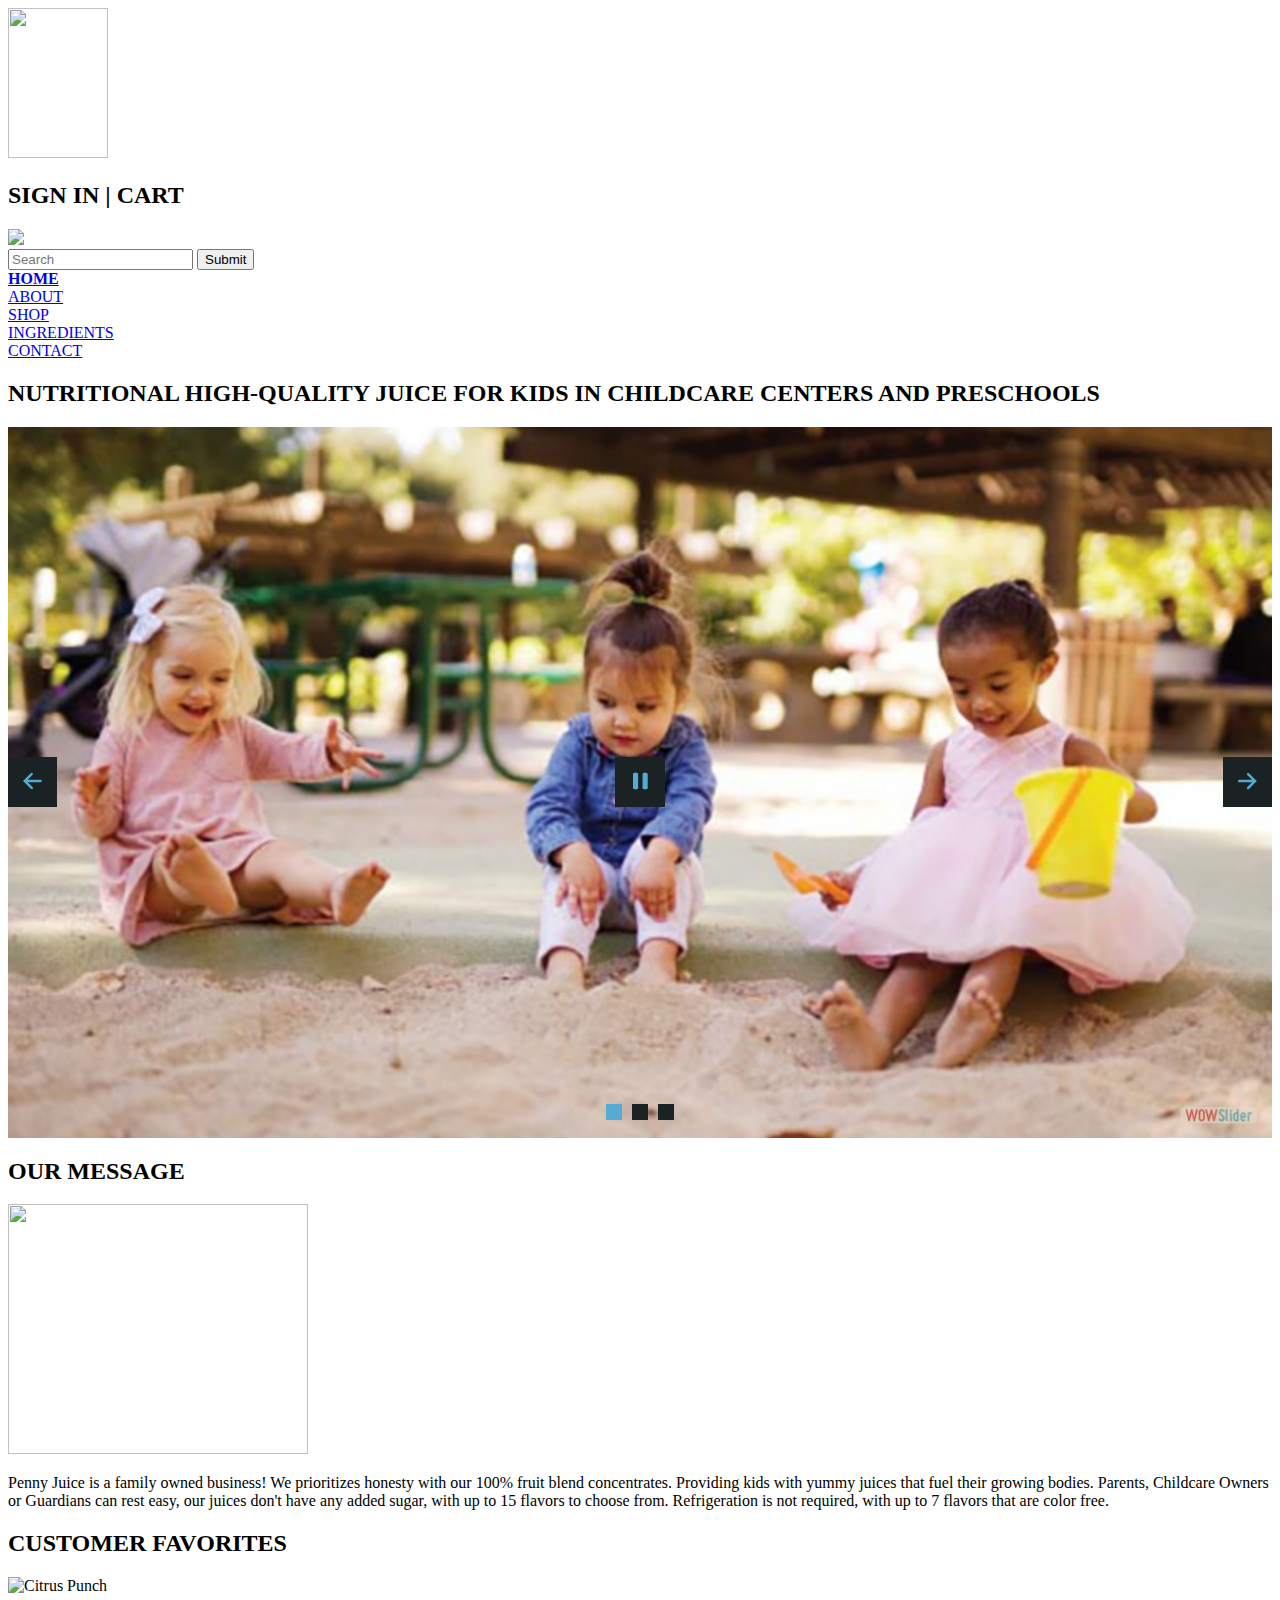
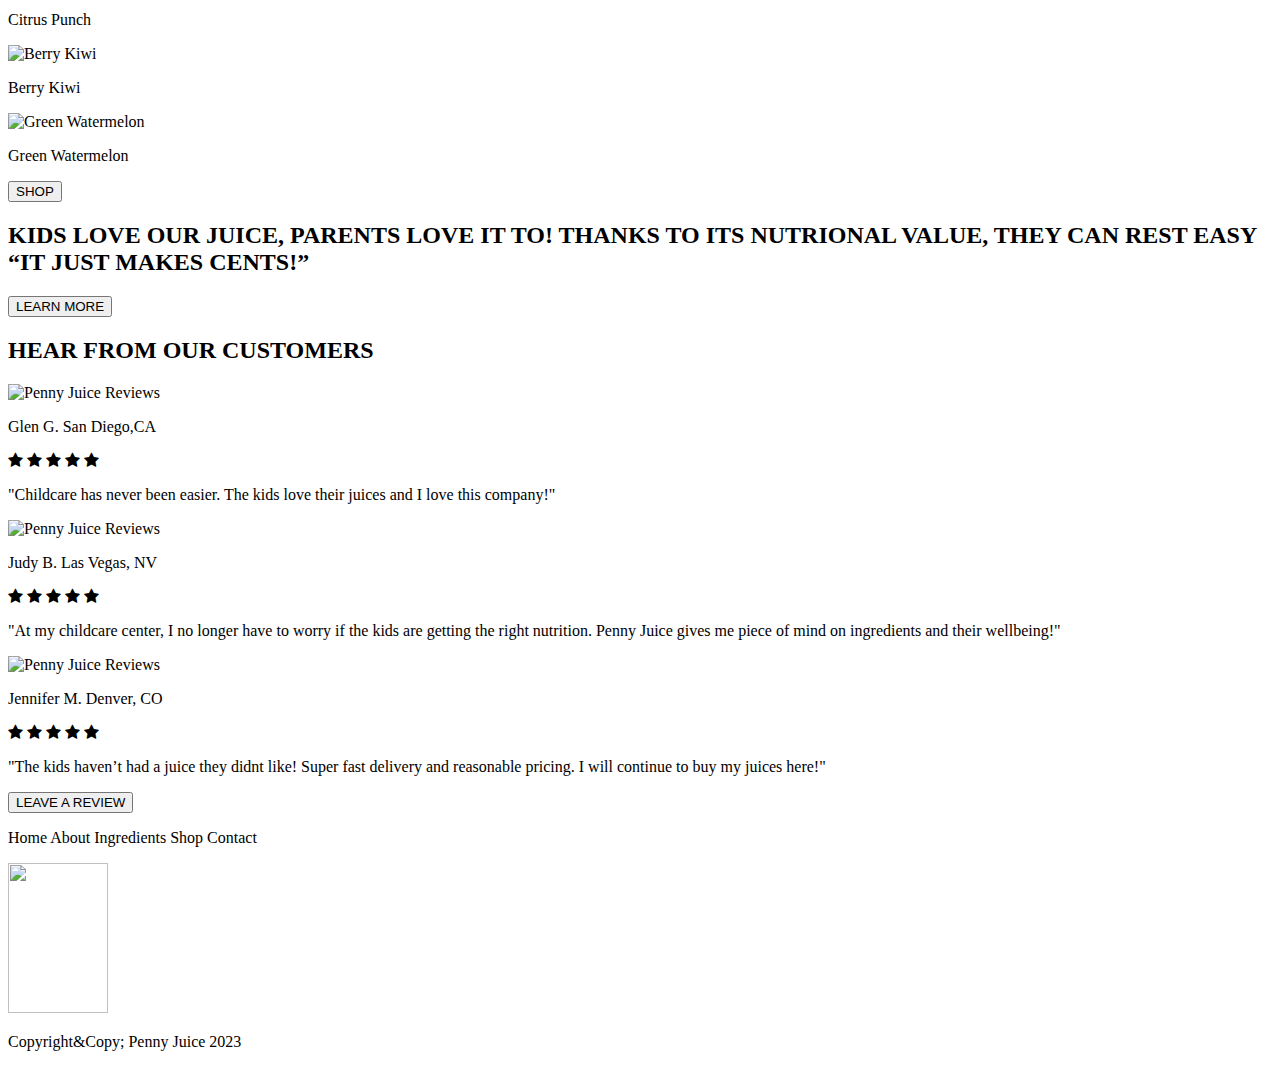
==== index.html @ dbe5e654 "Add files via upload" ====
<!DOCTYPE html>
<html lang="en">
<head>
    <!-- Start WOWSlider.com HEAD section -->
    <link rel="stylesheet" type="text/css" href="engine1/style.css" />
    <script type="text/javascript" src="engine1/jquery.js"></script>
    <!-- End WOWSlider.com HEAD section -->
   
    <meta charset="utf-8">
    <title>Penny Juice - Healthy Beverage Lifestyle Website</title>
    <meta name="Keywords" content="Las Vegas, Healthy Lifestyle, Beverage, Juices, Kids, Childcare, Preschool">
    <meta name="author" content="Yasmeen Leavitt">
    <meta name="viewport" content="width=device-width, initial-scale=1.0">
    <link rel="stylesheet" type="text/css" href="../CSS/mystyle.css">
</head>

<body>
    <div id="container">
            
        <div class="content"></div>
          
          <div class="left_navigation">
              <img src="../Images/logo.png" width="100" height="150">
        </div>
           
           <div class="right_navigation">
                <h2>SIGN IN | CART</h2>
                <img src="../Images/Cart.jpg" height="30" weight="30">
          </div> 
          
          <div class="flex-container12">
            <form1>
                <input type="text" placeholder="Search">
                <button type="Submit">Submit</button>
            </form1>  
        </div>
          
         <div class="topnav"> 
                <li><a href="index.html"><b>HOME</b></a></li>
                <li><a href="ABOUT.html">ABOUT</a></li>
                <li><a href="SHOP.html">SHOP</a></li>
                <li><a href="INGREDIENTS.html">INGREDIENTS</a></li>
                <li><a href="CONTACT.html">CONTACT</a></li>    
          </div>
        
       <div class="flex-container14">
         <h2>NUTRITIONAL HIGH-QUALITY JUICE FOR KIDS IN CHILDCARE CENTERS AND PRESCHOOLS</h2>
       </div>
       
    <!-- Start WOWSlider.com BODY section -->
    <div id="wowslider-container1">
    <div class="ws_images"><ul>
		<li><img src="data1/images/maingpg1.jpg" alt="" title="" id="wows1_0"/></li>
		<li><a href="http://wowslider.net"><img src="data1/images/mainpgslider2.jpg" alt="carousel jquery" title="" id="wows1_1"/></a></li>
		<li><img src="data1/images/mainpgslider3.jpg" alt="" title="" id="wows1_2"/></li>
	</ul></div>
	<div class="ws_bullets"><div>
		<a href="#" title=""><span><img src="data1/tooltips/maingpg1.jpg" alt=""/>1</span></a>
		<a href="#" title=""><span><img src="data1/tooltips/mainpgslider2.jpg" alt=""/>2</span></a>
		<a href="#" title=""><span><img src="data1/tooltips/mainpgslider3.jpg" alt=""/>3</span></a>
	</div></div><div class="ws_script" style="position:absolute;left:-99%"><a href="http://wowslider.net">html slideshow</a> by WOWSlider.com v9.0m</div>
    <div class="ws_shadow"></div>
    </div>	
    <script type="text/javascript" src="engine1/wowslider.js"></script>
    <script type="text/javascript" src="engine1/script.js"></script>
    <!-- End WOWSlider.com BODY section -->
      
         
         <div class="flex-container">
             <h2>OUR MESSAGE</h2>
               </div>
                
         <div class="pos_cen">
          
           <img class="mainpg2"><img src="../Images/mainpg2.jpg" width="300" height="250">

                <p>Penny Juice is a family owned business! We prioritizes honesty with our 100% fruit blend concentrates.
                Providing kids with yummy juices that fuel their growing bodies. Parents, Childcare Owners or Guardians can rest easy, our juices don't have any added sugar, with up to 15 flavors to choose from. Refrigeration is not required, with up to 7 flavors that are color free.
         </div> 
              
        <div class="flex-container13"> 
             <h2>CUSTOMER FAVORITES</h2>
        </div>
               
        <div class="container1"> 
         <div class="item1"> 
            <img src="../Images/mainpg3.jpg" alt="Citrus Punch" width= "150px"> 
            <p>Citrus Punch</p> 
         </div> 
         <div class="item2"> 
            <img src="../Images/mainpg4.jpg" alt="Berry Kiwi" width= "150px"> 
            <p>Berry Kiwi</p> 
         </div> 
         <div class="item3"> 
            <img src="../Images/mainpg5.jpg" alt="Green Watermelon" width= "150px"> 
            <p>Green Watermelon</p> 
            </div> 
            </div>   
            
         <div class="flex-container1">  
          <button class="button6">SHOP</button>
        </div>  
         
        <div class="flex-container10">
          <h2>KIDS LOVE OUR JUICE, PARENTS LOVE IT TO! THANKS TO ITS NUTRIONAL VALUE, THEY CAN REST EASY “IT JUST MAKES CENTS!”</h2>
        <button class="button5">LEARN MORE</button>
        </div>
          
        <div class=container4>
       <div class="row1">  
        <h2>HEAR FROM OUR CUSTOMERS</h2>
            <div class="column1">
           <img src="../Images/mainpgicon1.jpg" alt="Penny Juice Reviews" width="50" height="50">
           <p>Glen G. San Diego,CA</p>
            
            <!-- Add icon library -->
            <link rel="stylesheet" href="https://cdnjs.cloudflare.com/ajax/libs/font-awesome/4.7.0/css/font-awesome.min.css">
            <span class="fa fa-star checked"></span>
            <span class="fa fa-star checked"></span>
            <span class="fa fa-star checked"></span>
            <span class="fa fa-star checked"></span>
            <span class="fa fa-star checked"></span>
            <p>"Childcare has never been easier. The kids love their juices and I love this company!"</p>
           </div>
            
            <div class="column1">
         <img src="../Images/mainpgicon2.jpg" alt="Penny Juice Reviews" width="50" height="50">
            <p>Judy B. Las Vegas, NV</p>
            <!-- Add icon library -->
            <link rel="stylesheet" href="https://cdnjs.cloudflare.com/ajax/libs/font-awesome/4.7.0/css/font-awesome.min.css">
             <span class="fa fa-star checked"></span>
            <span class="fa fa-star checked"></span>
            <span class="fa fa-star checked"></span>
            <span class="fa fa-star checked"></span>
            <span class="fa fa-star checked"></span>
            <p>"At my childcare center, I no longer have to worry if the kids are getting the right nutrition.
            Penny Juice gives me piece of mind on ingredients and their wellbeing!"</p>
           </div>
           
          <div class="column1">
          <img src="../Images/mainpgicon3.jpg" alt="Penny Juice Reviews" width="50" height="50">
          <p>Jennifer M. Denver, CO</p>
          <!-- Add icon library -->
          <link rel="stylesheet" href="https://cdnjs.cloudflare.com/ajax/libs/font-awesome/4.7.0/css/font-awesome.min.css">
          <span class="fa fa-star checked"></span>
          <span class="fa fa-star checked"></span>
          <span class="fa fa-star checked"></span>
          <span class="fa fa-star checked"></span>
          <span class="fa fa-star checked"></span>
            <p>"The kids havenʼt had a juice they didnt like! Super fast delivery and reasonable pricing. I will continue to buy my juices here!"</p>
           </div>
        </div>  
    </div>    
        <div class="flex-container11">  
         <button class="button4">LEAVE A REVIEW</button>
        </div>  
                                              
        
          <div class="center_footer">
          <p>Home About Ingredients Shop Contact</p>
           <img src=../Images/logo.png width="100" height="150">
            <p>Copyright&Copy; Penny Juice 2023</p>
            </div>    
        </div>  
</body>
</html>
---- engine1/style.css ----
/*
 *	generated by WOW Slider 9.0
 *	template Convex
 */
@import url(https://fonts.googleapis.com/css?family=Gurajada&subset=latin,telugu);
@font-face {
  font-family: 'ws-ctrl-convex';
  src: url('ws-ctrl-convex.eot');
  src: url('ws-ctrl-convex.eot#iefix') format('embedded-opentype'),
       url('ws-ctrl-convex.svg#ws-ctrl-convex') format('svg');
  font-weight: normal;
  font-style: normal;
}
@font-face {
  font-family: 'ws-ctrl-convex';
  src: url('[data-uri]') format('woff'),
       url('[data-uri]') format('truetype');
}
#wowslider-container1 { 
	display: table;
	zoom: 1; 
	position: relative;
	width: 100%;
	max-width: 1280px;
	max-height:720px;
	margin:0px auto 0px;
	z-index:90;
	text-align:left; /* reset align=center */
	font-size: 10px;
	text-shadow: none; /* fix some user styles */

	/* reset box-sizing (to boostrap friendly) */
	-webkit-box-sizing: content-box;
	-moz-box-sizing: content-box;
	box-sizing: content-box; 
}
* html #wowslider-container1{ width:1280px }
#wowslider-container1 .ws_images ul{
	position:relative;
	width: 10000%; 
	height:100%;
	left:0;
	list-style:none;
	margin:0;
	padding:0;
	border-spacing:0;
	overflow: visible;
	/*table-layout:fixed;*/
}
#wowslider-container1 .ws_images ul li{
	position: relative;
	width:1%;
	height:100%;
	line-height:0; /*opera*/
	overflow: hidden;
	float:left;
	/*font-size:0;*/
	padding:0 0 0 0 !important;
	margin:0 0 0 0 !important;
}

#wowslider-container1 .ws_images{
	position: relative;
	left:0;
	top:0;
	height:100%;
	max-height:720px;
	max-width: 1280px;
	vertical-align: top;
	border:none;
	overflow: hidden;
}
#wowslider-container1 .ws_images ul a{
	width:100%;
	height:100%;
	max-height:720px;
	display:block;
	color:transparent;
}
#wowslider-container1 img{
	max-width: none !important;
}
#wowslider-container1 .ws_images .ws_list img,
#wowslider-container1 .ws_images > div > img{
	width:100%;
	border:none 0;
	max-width: none;
	padding:0;
	margin:0;
}
#wowslider-container1 .ws_images > div > img {
	max-height:720px;
}

#wowslider-container1 .ws_images iframe {
	position: absolute;
	z-index: -1;
}

#wowslider-container1 .ws-title > div {
	display: inline-block !important;
}

#wowslider-container1 a{ 
	text-decoration: none; 
	outline: none; 
	border: none; 
}

#wowslider-container1  .ws_bullets { 
	float: left;
	position:absolute;
	z-index:70;
}
#wowslider-container1  .ws_bullets div{
	position:relative;
	float:left;
	font-size: 0px;
}
/* compatibility with Joomla styles */
#wowslider-container1  .ws_bullets a {
	line-height: 0;
}

#wowslider-container1  .ws_script{
	display:none;
}
#wowslider-container1 sound, 
#wowslider-container1 object{
	position:absolute;
}

/* prevent some of users reset styles */
#wowslider-container1 .ws_effect {
	position: static;
	width: 100%;
	height: 100%;
}

#wowslider-container1 .ws_photoItem {
	border: 2em solid #fff;
	margin-left: -2em;
	margin-top: -2em;
}
#wowslider-container1 .ws_cube_side {
	background: #A6A5A9;
}


#wowslider-container1.ws_gestures {
	cursor: -webkit-grab;
	cursor: -moz-grab;
	cursor: url("[data-uri]"), move;
}
#wowslider-container1.ws_gestures.ws_grabbing {
	cursor: -webkit-grabbing;
	cursor: -moz-grabbing;
	cursor: url("[data-uri]"), move;
}

/* hide controls when video start play */
#wowslider-container1.ws_video_playing .ws_bullets,
#wowslider-container1.ws_video_playing .ws_fullscreen,
#wowslider-container1.ws_video_playing .ws_next,
#wowslider-container1.ws_video_playing .ws_prev {
	display: none;
}


/* youtube/vimeo buttons */
#wowslider-container1 .ws_video_btn {
	position: absolute;
	display: none;
	cursor: pointer;
	top: 0;
	left: 0;
	width: 100%;
	height: 100%;
	z-index: 55;
}
#wowslider-container1 .ws_video_btn.ws_youtube,
#wowslider-container1 .ws_video_btn.ws_vimeo {
	display: block;
}
#wowslider-container1 .ws_video_btn div {
	position: absolute;
	background-image: url(./playvideo.png);
	background-size: 200%;
	top: 50%;
	left: 50%;
	width: 7em;
	height: 5em;
	margin-left: -3.5em;
	margin-top: -2.5em;
}
#wowslider-container1 .ws_video_btn.ws_youtube div {
	background-position: 0 0;
}
#wowslider-container1 .ws_video_btn.ws_youtube:hover div {
	background-position: 100% 0;
}
#wowslider-container1 .ws_video_btn.ws_vimeo div {
	background-position: 0 100%;
}
#wowslider-container1 .ws_video_btn.ws_vimeo:hover div {
	background-position: 100% 100%;
}

#wowslider-container1 .ws_playpause.ws_hide {
	display: none !important;
}
/* bullets */
#wowslider-container1  .ws_bullets { 
	padding: 0px; 
}
#wowslider-container1 .ws_bullets a { 
	position:relative;
	display: inline-block;
	width: 0;
	margin: 3px 5px;
	padding: 8px;	

	-webkit-perspective: 80px;
	perspective: 80px;
} 
#wowslider-container1 .ws_bullets a > span {
	position:absolute;
	display: block;
	top:0;
	right: 0;
	height:100%;
	width:100%;
	-webkit-transform-style: preserve-3d;
	transform-style: preserve-3d;

	-webkit-transition: -webkit-transform 0.5s ease;
  	transition: -webkit-transform 0.5s ease, transform 0.5s ease;
}

#wowslider-container1 .ws_bullets a > span:before,
#wowslider-container1 .ws_bullets a > span:after {
	content: '';
	display: block;
	height:100%;
	background: #54acd2;

  	-webkit-transform: rotateX(-90deg) translateZ(-8px) translateY(8px);
  	transform: rotateX(-90deg) translateZ(-8px) translateY(8px);
}
#wowslider-container1 .ws_bullets a > span:after {
	position: absolute;
	top: 0;
	left: 0;
	width: 100%;
	height: 100%;
  	background: #1A2223;
  	-webkit-transform: rotateX(0deg);
  	transform: rotateX(0deg);
}

#wowslider-container1 .ws_bullets a.ws_overbull > span,
#wowslider-container1 .ws_bullets a.ws_selbull > span {
    -webkit-transform: rotateX(-90deg) translateZ(8px) translateY(8px);
    transform: rotateX(-90deg) translateZ(8px) translateY(8px);
}




/* play/pause, arrows */
#wowslider-container1 a.ws_next,
#wowslider-container1 a.ws_prev,
#wowslider-container1 .ws_playpause {
	position:absolute;
	font: 2em "ws-ctrl-convex";
	width: 2.5em;
	height: 2.5em;
	top:50%;
	
	margin-top: -1.25em;
	color: #ffffff;
	z-index: 100;

	-webkit-perspective: 20em;
	perspective: 20em;
}
#wowslider-container1 a.ws_next {
	right: 0;
}
#wowslider-container1 a.ws_prev {
	left: 0;
}
#wowslider-container1 .ws_playpause {
	left:50%;
	margin-left:-1.25em;
}

#wowslider-container1 a.ws_next > span,
#wowslider-container1 a.ws_prev > span,
#wowslider-container1 .ws_playpause > span,
#wowslider-container1 .ws_bullets a > span {
	display: block;
	-webkit-transform-style: preserve-3d;
	transform-style: preserve-3d;

	-webkit-transition: -webkit-transform 0.5s ease;
  	transition: -webkit-transform 0.5s ease, transform 0.5s ease;
}


#wowslider-container1 a.ws_next > span:before,
#wowslider-container1 a.ws_prev > span:before,
#wowslider-container1 .ws_playpause > span:before,
#wowslider-container1 a.ws_next > span:after,
#wowslider-container1 a.ws_prev > span:after,
#wowslider-container1 .ws_playpause > span:after {
	display: block;
	text-align: center;
	line-height: 2.5em;
	height:100%;
	background: #54acd2;
	color: #1A2223;

  	-webkit-transform: rotateX(-90deg) translateZ(-1.25em) translateY(1.25em);
  	transform: rotateX(-90deg) translateZ(-1.25em) translateY(1.25em);
}
#wowslider-container1 .ws_play > span:before,
#wowslider-container1 .ws_play > span:after{
	content:"\e800";
}
#wowslider-container1 .ws_pause > span:before,
#wowslider-container1 .ws_pause > span:after{
	content:"\e801";
}
#wowslider-container1 a.ws_next > span:before,
#wowslider-container1 a.ws_next > span:after {
	content:'\e803';
}
#wowslider-container1 a.ws_prev > span:before,
#wowslider-container1 a.ws_prev > span:after {
	content:'\e802';
}

#wowslider-container1 a.ws_next > span:after,
#wowslider-container1 a.ws_prev > span:after,
#wowslider-container1 .ws_playpause > span:after {
	position: absolute;
	top: 0;
	left: 0;
	width: 100%;
	height: 100%;
  	-webkit-transform: rotateX(0deg);
  	transform: rotateX(0deg);
  	background: #1A2223;
	color: #54acd2;
}

#wowslider-container1 a.ws_next:hover > span,
#wowslider-container1 a.ws_prev:hover > span,
#wowslider-container1 .ws_playpause:hover > span {
    -webkit-transform: rotateX(-90deg) translateZ(1.25em) translateY(1.25em);
    transform: rotateX(-90deg) translateZ(1.25em) translateY(1.25em);
}/* bottom center */
#wowslider-container1  .ws_bullets {
	bottom:1.5em;
	left:50%;
}
#wowslider-container1  .ws_bullets div{
	left:-50%;
}#wowslider-container1 .ws-title{
	font: 1.3em 'Gurajada', serif;
	position: absolute;
	left: 2em;
	margin-right:10em;
	z-index: 50;

	color:#fff;
	padding: 1em;
	bottom: 30px;
	top: auto;
	opacity: 1;
}
#wowslider-container1 .ws-title div,#wowslider-container1 .ws-title span{
	display:inline-block;
	padding: 0.1em 0.6em;
	background-color: #1A2223;
	color: #54acd2;
}
#wowslider-container1 .ws-title div{
	display:block;
	margin-top:0.5em;
	font-size: 1.3em;
}
#wowslider-container1 .ws-title span{
	text-transform: uppercase;	
	font-size: 2em;
}#wowslider-container1 .ws_images > ul{
	animation: wsBasic 12s infinite;
	-moz-animation: wsBasic 12s infinite;
	-webkit-animation: wsBasic 12s infinite;
}
@keyframes wsBasic{0%{left:-0%} 16.67%{left:-0%} 33.33%{left:-100%} 50%{left:-100%} 66.67%{left:-200%} 83.33%{left:-200%} }
@-moz-keyframes wsBasic{0%{left:-0%} 16.67%{left:-0%} 33.33%{left:-100%} 50%{left:-100%} 66.67%{left:-200%} 83.33%{left:-200%} }
@-webkit-keyframes wsBasic{0%{left:-0%} 16.67%{left:-0%} 33.33%{left:-100%} 50%{left:-100%} 66.67%{left:-200%} 83.33%{left:-200%} }

#wowslider-container1 .ws_bullets  a img{
	position:absolute;
	display:block;
	text-indent:0;
	bottom:15px;
	left:-43px;
	visibility:hidden;
	max-width:none;
}
#wowslider-container1 .ws_bullets a:hover img{
	visibility:visible;
}

#wowslider-container1 .ws_bulframe div div{
	height:48px;
	overflow:visible;
	position:relative;
}
#wowslider-container1 .ws_bulframe div {
	left:0;
	overflow:hidden;
	position:relative;
	width:85px;
}
#wowslider-container1  .ws_bullets .ws_bulframe{
	position:absolute;
	display:none;
	bottom:25px;
	margin-left:8px;
	cursor:pointer;

	/* fixed bulframe hidding in Chrome */
	-webkit-transform: translateZ(0);
	-ms-transform: translateZ(0);
	-o-transform: translateZ(0);
	transform: translateZ(0);
}#wowslider-container1 .ws_bulframe div div{
	height: auto;
}

@media all and (max-width:760px) {
	#wowslider-container1 .ws_fullscreen {
		display: block;
	}
}
@media all and (max-width:400px){
	#wowslider-container1 .ws_controls,
	#wowslider-container1 .ws_bullets,
	#wowslider-container1 .ws_thumbs{
		display: none
	}
}
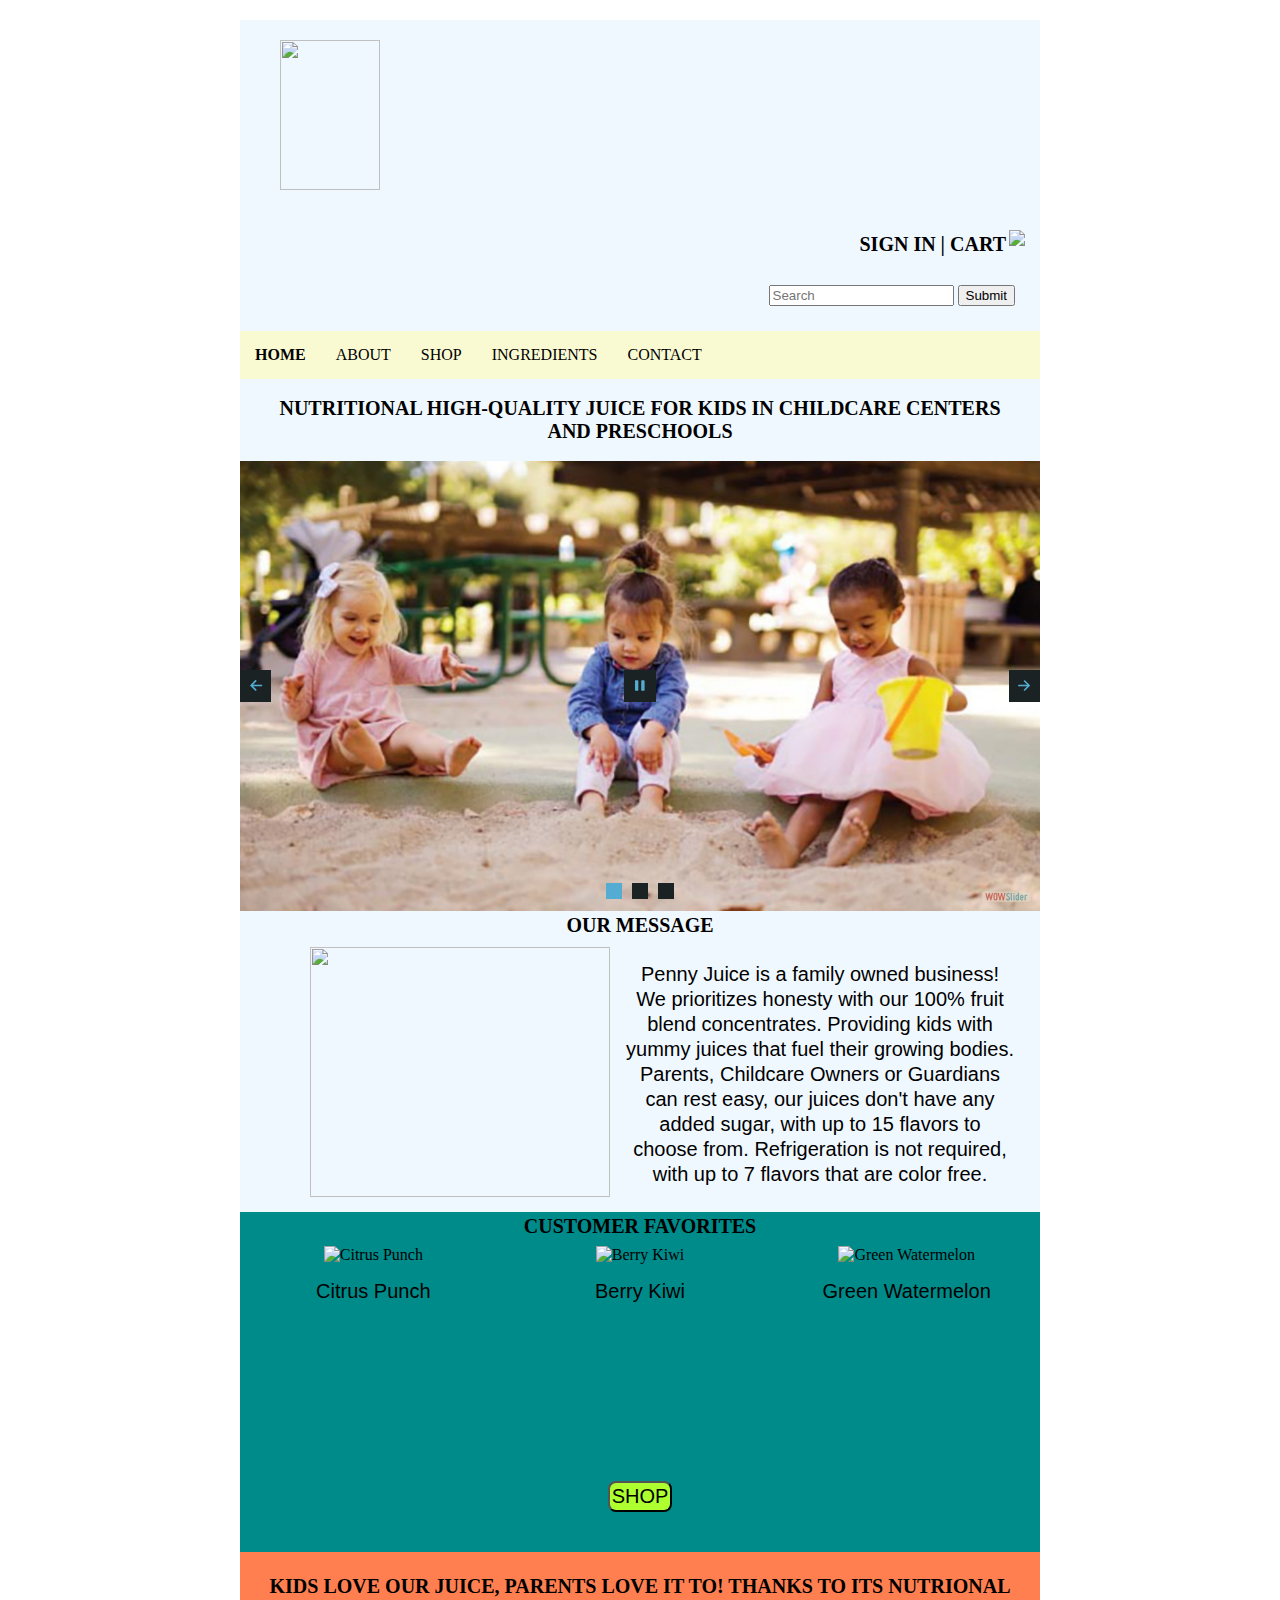
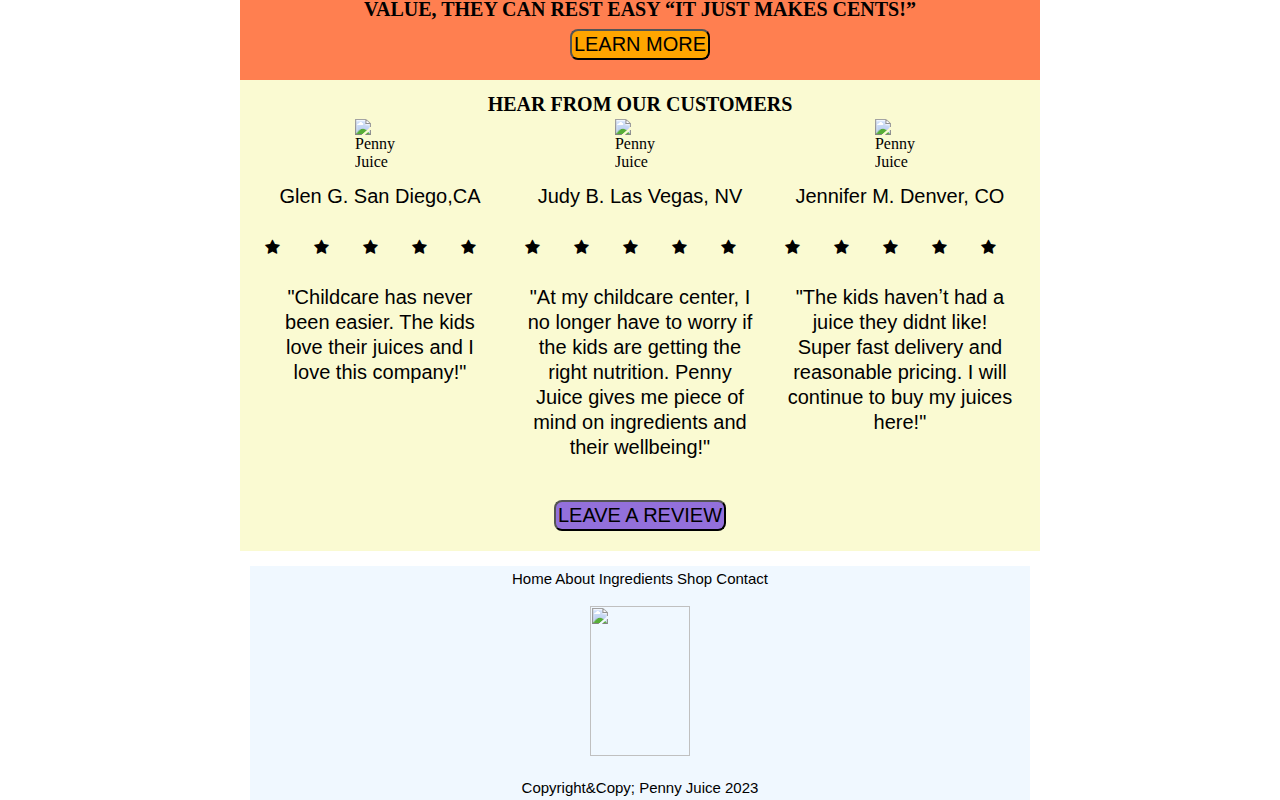
==== commit 44121308: "Update index.html" ====
--- a/index.html
+++ b/index.html
@@ -11,7 +11,7 @@
     <meta name="Keywords" content="Las Vegas, Healthy Lifestyle, Beverage, Juices, Kids, Childcare, Preschool">
     <meta name="author" content="Yasmeen Leavitt">
     <meta name="viewport" content="width=device-width, initial-scale=1.0">
-    <link rel="stylesheet" type="text/css" href="../CSS/mystyle.css">
+    <link rel="stylesheet" type="text/css" href="mystyle.css">
 </head>
 
 <body>
@@ -20,12 +20,12 @@
         <div class="content"></div>
           
           <div class="left_navigation">
-              <img src="../Images/logo.png" width="100" height="150">
+              <img src="logo.png" width="100" height="150">
         </div>
            
            <div class="right_navigation">
                 <h2>SIGN IN | CART</h2>
-                <img src="../Images/Cart.jpg" height="30" weight="30">
+                <img src="Cart.jpg" height="30" weight="30">
           </div> 
           
           <div class="flex-container12">
@@ -72,7 +72,7 @@
                 
          <div class="pos_cen">
           
-           <img class="mainpg2"><img src="../Images/mainpg2.jpg" width="300" height="250">
+           <img class="mainpg2"><img src="mainpg2.jpg" width="300" height="250">
 
                 <p>Penny Juice is a family owned business! We prioritizes honesty with our 100% fruit blend concentrates.
                 Providing kids with yummy juices that fuel their growing bodies. Parents, Childcare Owners or Guardians can rest easy, our juices don't have any added sugar, with up to 15 flavors to choose from. Refrigeration is not required, with up to 7 flavors that are color free.
@@ -84,15 +84,15 @@
                
         <div class="container1"> 
          <div class="item1"> 
-            <img src="../Images/mainpg3.jpg" alt="Citrus Punch" width= "150px"> 
+            <img src="mainpg3.jpg" alt="Citrus Punch" width= "150px"> 
             <p>Citrus Punch</p> 
          </div> 
          <div class="item2"> 
-            <img src="../Images/mainpg4.jpg" alt="Berry Kiwi" width= "150px"> 
+            <img src="mainpg4.jpg" alt="Berry Kiwi" width= "150px"> 
             <p>Berry Kiwi</p> 
          </div> 
          <div class="item3"> 
-            <img src="../Images/mainpg5.jpg" alt="Green Watermelon" width= "150px"> 
+            <img src="mainpg5.jpg" alt="Green Watermelon" width= "150px"> 
             <p>Green Watermelon</p> 
             </div> 
             </div>   
@@ -110,7 +110,7 @@
        <div class="row1">  
         <h2>HEAR FROM OUR CUSTOMERS</h2>
             <div class="column1">
-           <img src="../Images/mainpgicon1.jpg" alt="Penny Juice Reviews" width="50" height="50">
+           <img src="mainpgicon1.jpg" alt="Penny Juice Reviews" width="50" height="50">
            <p>Glen G. San Diego,CA</p>
             
             <!-- Add icon library -->
@@ -124,7 +124,7 @@
            </div>
             
             <div class="column1">
-         <img src="../Images/mainpgicon2.jpg" alt="Penny Juice Reviews" width="50" height="50">
+         <img src="mainpgicon2.jpg" alt="Penny Juice Reviews" width="50" height="50">
             <p>Judy B. Las Vegas, NV</p>
             <!-- Add icon library -->
             <link rel="stylesheet" href="https://cdnjs.cloudflare.com/ajax/libs/font-awesome/4.7.0/css/font-awesome.min.css">
@@ -138,7 +138,7 @@
            </div>
            
           <div class="column1">
-          <img src="../Images/mainpgicon3.jpg" alt="Penny Juice Reviews" width="50" height="50">
+          <img src="mainpgicon3.jpg" alt="Penny Juice Reviews" width="50" height="50">
           <p>Jennifer M. Denver, CO</p>
           <!-- Add icon library -->
           <link rel="stylesheet" href="https://cdnjs.cloudflare.com/ajax/libs/font-awesome/4.7.0/css/font-awesome.min.css">
@@ -158,9 +158,9 @@
         
           <div class="center_footer">
           <p>Home About Ingredients Shop Contact</p>
-           <img src=../Images/logo.png width="100" height="150">
+           <img src="logo.png" width="100" height="150">
             <p>Copyright&Copy; Penny Juice 2023</p>
             </div>    
         </div>  
 </body>
-</html>+</html>
--- a/mystyle.css
+++ b/mystyle.css
@@ -0,0 +1,552 @@
+@charset "utf"-8";
+/* CSS Document */
+body {
+    background-size: cover;
+    font-family: Helvetica, Calder Dark;
+}
+
+a {
+    text-decoration: none;
+    color:black;
+}
+
+h1, h2, h3, h4, h5 {
+    margin: 3px;
+    padding: 0;
+    font-family: Calder Dark;
+    font-size: 20px;
+    text-align: center;
+}
+
+.li {
+    font-family: Helvetica;
+    Font-size: 20px;
+}
+
+P { 
+    text-align: center; 
+    font-family: Helvetica;
+    font-size: 20px;
+    line-height:25px;
+    margin: 15px;
+}
+
+#container{
+    background-color: aliceblue;
+    width: 800px;
+    height:2000px;
+    margin-left: auto;
+    margin-right: auto;
+}
+
+.content {
+    padding: 0;   
+}
+
+.left_navigation {
+    display:flex;
+    align-items: left;
+    margin: 20px;
+    padding: 20px;
+}
+
+.right_navigation {
+    display:flex;
+    justify-content:right;
+    margin: 15px;
+}
+
+.flex-container12 {
+    display:flex;
+    justify-content: right;
+    align-items: center;
+    padding: 10px;
+    margin: 15px;
+}
+
+.topnav { 
+    overflow: hidden;
+    background-color: lightgoldenrodyellow;
+}
+
+.topnav a{
+    float: left;
+    display: center;
+    color: black;
+    text-align: none;
+    padding: 15px 15px;
+    text-decoration: none;
+    font-family: Calder Dark;
+}
+
+.topnav li {
+    list-style: none;
+}
+
+.overlay-text1 {
+    left: 30%;
+    background-color: transparent;
+    color: black;
+    padding: 10px 20px;
+    font-family: Calder Dark;
+    font-size: 10px;
+    text-align: center;  
+    margin: auto;
+}
+
+.content {
+    background-position:left;
+    font-family: Calder Dark;
+    font-size: 13px;
+    text-align: center;
+}
+
+.mainpg2{
+    float:left;
+    width:30;
+    padding: 30px;
+}
+
+.pos_cen {
+    display:flex;
+    flex-direction:row;
+    font-family: helvetica;
+    font-size:medium;
+    margin:5px;
+    padding: 5px;
+}
+
+.flex-container14 {
+    padding: 15px;
+    margin: auto;
+}
+
+.flex-container {
+    clear:both;
+    text-align: center;
+}
+
+.flex-container > div {
+    color: black;
+    text-align: center;
+    font-size: medium;
+    font-family: Calder Dark;
+}
+
+.flex-container9 {
+    background-color:darkcyan;
+    text-align: center;
+}
+
+.flex-container13 {
+  display: flex;
+  justify-content: center;
+  background-color: darkcyan;
+  position: relative;
+}
+
+.container1 {
+  display: flex;
+  background-color: darkcyan;
+  height: 200px;
+  position: relative;
+}
+
+.item1 {
+   flex:1;
+   justify-content:center;
+   text-align: center;
+   border: none;
+   margin: 5px;
+}
+.item2 {
+   flex:1;
+   text-align: center;
+   border: none;
+   margin: 5px;
+}
+.item3 {
+   flex:1;
+   text-align: center;
+   border: none;
+   margin: 5px;
+}
+
+.flex-container1 {
+    font-size: 30px;
+    background-color: darkcyan;
+    margin:auto;
+    padding:20px;
+    text-align: center;
+}
+
+.button6 {
+  margin: 20px;
+  background-color: greenyellow;
+  border-radius: 8px;
+  color: black;
+  padding: 2px;
+  text-decoration: none;
+  font-size: 20px;
+  font-family: Helvetica;
+}
+
+.flex-container10 {
+    font-size: 30px;
+    background-color: coral;
+    margin:auto;
+    padding:20px;
+    text-align: center;
+}
+
+.button5 {
+  margin:auto;
+  background-color: orange;
+  border-radius: 8px;
+  color: black;
+  padding: 2px;
+  text-decoration: none;
+  font-size: 20px;
+  font-family: Helvetica;
+}
+
+.container4 {
+  display: block;
+  background-color: lightgoldenrodyellow;
+  height: 375px; 
+  padding: 10px;  
+}
+
+.column1 {
+  float: left;
+  width: 33.33%;
+}
+
+/* Clear floats after the columns */
+.row1:after {
+  content: "";
+  display: table;
+  clear: both;
+  text-align: center;
+}
+ .column1 img {
+  display: block;
+  margin-left: auto;
+  margin-right: auto;
+}
+
+/* Align Stars review */
+.checked {
+  color: black;
+  align-items: center;
+  margin-left: auto;
+  margin-right: auto;
+  padding:15px;
+}
+
+.flex-container11 {
+    font-size: 30px;
+    background-color: lightgoldenrodyellow;
+    margin:auto;
+    padding:20px;
+    text-align: center;
+}
+
+.button4 {
+  margin:auto;
+  background-color: mediumpurple;
+  border-radius: 8px;
+  color: black;
+  padding: 2px;
+  text-decoration: none;
+  font-size: 20px;
+  font-family: Helvetica;
+  text-align: center;
+}
+
+.flex-container2 {
+    display:flex;
+    background-color: darkcyan;
+    justify-content:center;
+    clear:both;
+}
+   
+.flex-container2 > div {
+    width: 500%;
+    height:300px; 
+    color: black;
+    margin:2px;
+    text-align:center;
+    line-height:75px;
+    font-size: medium;
+    font-family: Calder Dark;
+}
+
+flex-container3 {
+    display:flex;
+    flex-direction:row;
+    justify-content:center;
+}
+
+.flex-container3 > div {
+    margin:5px;
+    text-align:center;
+    font-size: medium;
+    margin: 5px;
+    padding: 10px;
+    font-family: Helvetica;
+}
+
+.flex-container4 {
+    display:flex;
+    flex-direction: row;
+    justify-content:right;
+}
+
+.flex-container4 > div {
+    background-color:coral;
+    text-align:left;
+    justify-content: left;
+    font-size: small;
+    margin:5px;
+    font-family: Helvetica;
+    padding:10px;
+}
+
+.flex-container5 {
+    display:flex;
+    flex-wrap: wrap;
+    justify-content:center;
+    clear:both:
+}
+   
+.flex-container5 > div {
+    width: 160px;
+    margin: 5px;
+    text-align:center;
+    line-height: 25px;
+    font-size: small;
+    font-family: Calder Dark;
+}
+
+.image-container {
+    position: relative;  
+}
+
+.image-container img {
+    display: block;   
+    width: 100%;
+    height:auto;
+}
+
+.overlay-text {
+    position: absolute;
+    top: 60%;
+    left: 30%;
+    background-color: transparent;
+    color:black;
+    padding:10px 20px;
+    font-family: Calder Dark;
+    font-size: 30px;
+    text-align:center;  
+}
+
+.button {
+  display:block;
+  margin:auto;
+  border-radius: 8px;
+  color: black;
+  padding: 3px;
+  text-decoration: none;
+  font-size: 16px;
+  font-family: Helvetica;
+}
+
+.flex-container15 {
+    background-color: aliceblue;
+    margin:auto;
+    padding:20px;
+    text-align: center;
+}
+
+ .container2 {
+    background-color: yellowgreen;
+    text-align: left;
+    color: black;
+    font-family: Helvetica; 
+    line-height: 20px;
+    margin: 5px;
+    padding: 10px;        
+}
+
+.image-container1 {
+    position: relative;  
+}
+
+.image-container1 img {
+    display: block;   
+    width: 100%;
+    height:450px;
+}
+
+.overlay-text1 {
+    position: absolute;
+    top: 30%;
+    left:0%;
+    background-color: transparent;
+    color:black;
+    padding:10px 20px;
+    font-family: Calder Dark;
+    font-size: 30px;
+    text-align:center;  
+}
+
+.container3 {
+    display: block;
+    background-color: white;
+    text-align: center;
+    color: black;
+    font-family: Helvetica; 
+    font-size: 18px;
+    line-height: 20px;
+    margin: 20px;
+    padding: 10px;        
+}
+   
+.flex-container6  {
+    display:flex;
+    background-color:cadetblue;
+    justify-content:center;
+    clear:both;  
+}
+
+.flex-container6 > div > li {
+    color:black;
+}
+
+.flex-container6 > div > div > li {
+    color:black;
+}
+
+.flex-container6 > div {
+    background-color: ghostwhite;
+    color:white;
+    width:100%;
+    margin: 10px;
+    text-align:left;
+    line-height: 25px;
+    font-size:16px;     
+    padding-left:10px;
+    padding-bottom: 30px;
+}
+
+.flex-container6 > div > h1 {
+    background-color:ghostwhite;
+    color:forestgreen;
+    width:85%;
+    margin: 0px;
+    text-align:left;
+    line-height: 25px;
+    font-size:20px;    
+    padding-left: 0px;
+    padding-right:10px;
+}
+
+.flex-container6 > div > h2 {
+    background-color:ghostwhite;
+    color:steelblue;
+    width:85%;
+    margin: 0px;
+    text-align:left;
+    line-height: 25px;
+    font-size:20px;  
+    padding-left: 0px;
+    padding-right:10px;
+}
+
+.flex-container6 h3 {
+    background-color:ghostwhite;
+    color:coral;
+    width:85%;
+    margin: 0px;
+    text-align:left;
+    line-height: 25px;
+    font-size:20px;  
+    padding-left: 0px;
+    padding-right:10px;
+}
+
+.flex-container6 h4 {
+    background-color: ghostwhite;
+    color:purple;
+    width:85%;
+    margin: 0px;
+    text-align:left;
+    line-height: 25px;
+    font-size:20px;   
+    font-family: Calder Dark;
+    padding-left: 0px;
+    padding-right:10px;
+}
+
+.flex-container6 h5 {
+    background-color:ghostwhite;
+    color:orange;
+    width:85%;
+    margin: 0px;
+    text-align:left;
+    line-height: 25px;
+    font-size:20px; 
+    font-family: Calder Dark;
+    padding-left: 0px;
+}
+.flex-container7 {
+    display: flex;
+    background-color:darkcyan;
+}
+
+.flex-container8 {
+    display: flex;
+    flex-direction: column;
+    columns:3;
+    column-gap: 2px;
+    column-rule-style:hidden;
+    column-rule-width: 2px;
+    background-color:lightcoral;
+}
+
+.button2 {
+  display:block;
+  margin:auto;
+  background-color: whitesmoke;
+  border-radius: 8px;
+  color: black;
+  padding: 3px;
+  text-decoration: none;
+  font-size: 16px;
+  font-family: Helvetica;
+}
+
+.button3 {
+  display:block;
+  margin:auto;
+  background-color: darkorange;
+  border-radius: 8px;
+  color: black;
+  padding: 2px;
+  text-decoration: none;
+  font-size: 20px;
+  font-family: Helvetica;
+}
+
+.center_footer {
+ display: block;
+ text-align: center;
+ margin: 10px;
+ padding; 20px;
+ background-color:aliceblue
+}
+
+.center_footer > p {
+ font-size: 15px;
+}